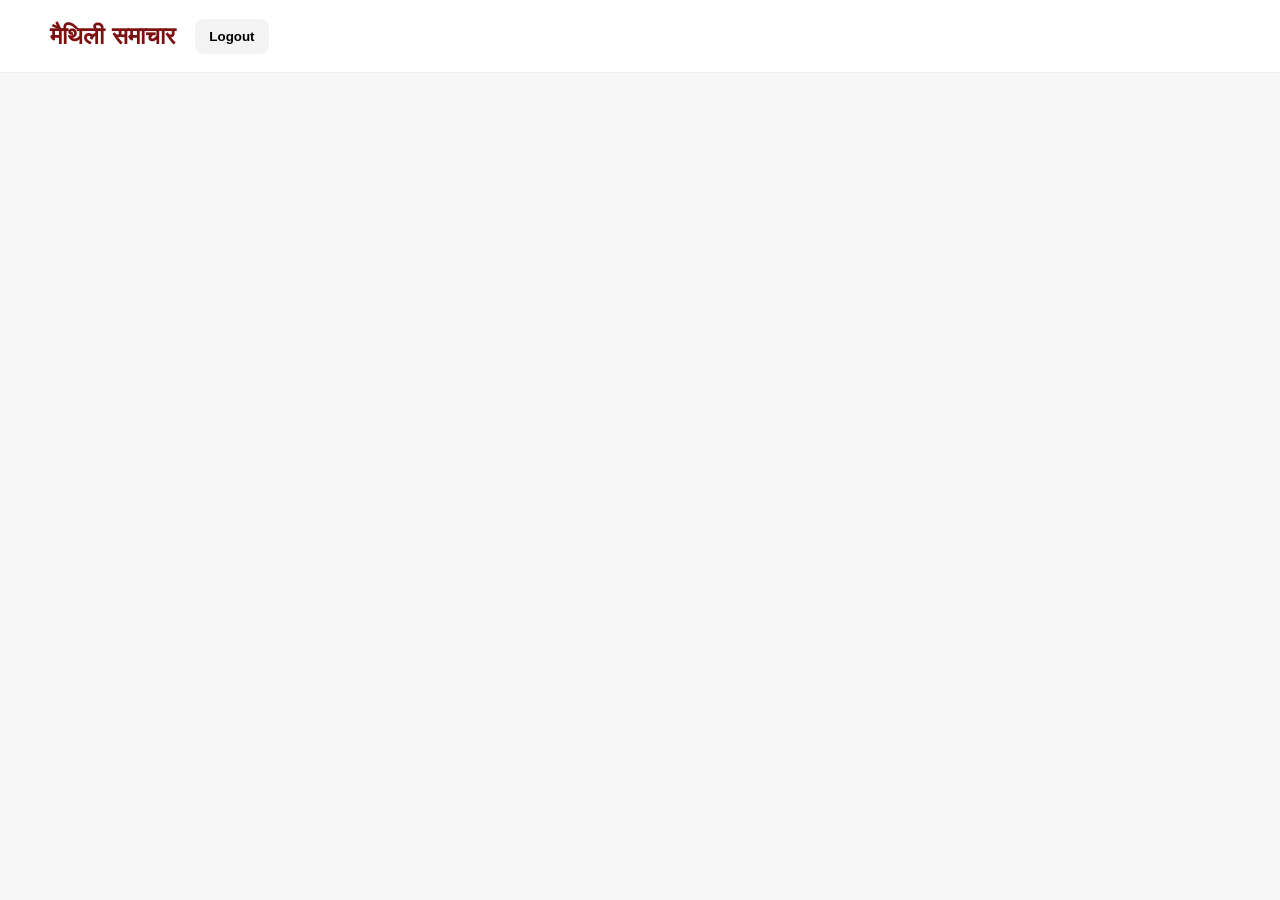
==== account.html @ 3e0e01f3 "Add files via upload" ====
<!doctype html><html lang="mai"><head><meta charset="utf-8"><meta name="viewport" content="width=device-width,initial-scale=1"><title>My Account</title><link rel="stylesheet" href="/style.css"></head><body><header class="header"><div class="container head"><a class="logo" href="/">मैथिली समाचार</a><div class="user-menu"><button class="btn btn-light" id="logout">Logout</button></div></div></header><main class="container"><div id="app"></div></main><script>
const $=s=>document.querySelector(s);async function api(p,o={}){const r=await fetch('/api'+p,{credentials:'include',...o,headers:{'Content-Type':'application/json'}});const d=await r.json();if(!r.ok||d.success===false)throw Error(d.error||'Error');return d}async function init(){const u=(await api('/auth')).user;if(!u)return location.href='/login.html';const p=(await api('/plans')).plans||[];const s=(await api('/subscriptions')).subscriptions||[];$('#app').innerHTML=`<div class="panel"><h1>स्वागत, ${u.name}</h1><p class="muted">${u.email}</p></div><h2 class="section-title">Subscription</h2><div class="news-grid">${p.map(x=>`<div class="card" style="padding:18px"><h3>${x.name}</h3><p>${x.description||''}</p><div class="price">₹${(x.amount_paise/100).toFixed(0)}</div><p class="muted">${x.duration_days} दिन</p><button class="btn btn-primary" onclick="buy(${x.id})">सदस्यता लिअ</button></div>`).join('')}</div><h2 class="section-title">My Subscriptions</h2><div class="panel">${s.length?s.map(x=>`<p><b>${x.plan_name}</b> — ${x.status} — ₹${(x.amount_paise/100).toFixed(0)}</p>`).join(''):'अहाँक एखन कोनो subscription नहि अछि।'}</div>`}async function buy(id){try{const d=await api('/subscriptions',{method:'POST',body:JSON.stringify({plan_id:id})});alert(d.message);init()}catch(e){alert(e.message)}}$('#logout').onclick=async()=>{await api('/auth',{method:'POST',body:JSON.stringify({action:'logout'})});location.href='/'};init().catch(e=>alert(e.message));</script></body></html>
---- style.css ----
*{box-sizing:border-box}body{margin:0;font-family:system-ui,-apple-system,"Noto Sans Devanagari",Arial,sans-serif;background:#f7f7f8;color:#1f2937}a{text-decoration:none;color:inherit}.container{width:min(1180px,calc(100% - 28px));margin:auto}.top{background:#7d1111;color:#fff}.top .container{height:42px;display:flex;align-items:center;justify-content:space-between;font-size:13px}.header{background:#fff;border-bottom:1px solid #eee;position:sticky;top:0;z-index:50}.head{height:72px;display:flex;align-items:center;gap:20px}.logo{font-size:24px;font-weight:900;color:#7d1111;white-space:nowrap}.desktop-nav{display:flex;align-items:center;gap:4px;margin-left:auto}.nav-item{position:relative}.nav-btn{border:0;background:none;padding:13px 11px;font-weight:700;cursor:pointer;color:#333}.dropdown{display:none;position:absolute;top:100%;left:0;min-width:220px;background:#fff;border:1px solid #eee;box-shadow:0 12px 30px #0001;border-radius:10px;padding:7px}.nav-item:hover>.dropdown{display:block}.dropdown a{display:block;padding:9px 11px;border-radius:7px}.dropdown a:hover{background:#f5eeee;color:#7d1111}.mobile-toggle{display:none;border:0;background:#f4f4f4;border-radius:8px;padding:9px;font-size:20px}.mobile-nav{display:none;border-top:1px solid #eee;padding:8px 0 15px}.mobile-nav.open{display:block}.m-parent{border-bottom:1px solid #eee}.m-parent>button{width:100%;padding:12px 4px;border:0;background:none;text-align:left;font-weight:800;display:flex;justify-content:space-between}.m-sub{display:none;padding:0 0 8px 15px}.m-sub.open{display:block}.m-sub a{display:block;padding:9px;color:#555}.hero{margin:22px 0}.hero-grid{display:grid;grid-template-columns:2fr 1fr;gap:18px}.hero-card,.card{background:#fff;border:1px solid #e9e9e9;border-radius:14px;overflow:hidden}.hero-card img,.news-img{width:100%;height:270px;object-fit:cover;background:#eee}.hero-body{padding:18px}.hero-title{font-size:28px;line-height:1.25;margin:0 0 8px}.muted{color:#777;font-size:13px}.section-title{font-size:20px;margin:26px 0 12px;border-left:4px solid #7d1111;padding-left:9px}.news-grid{display:grid;grid-template-columns:repeat(3,1fr);gap:16px}.news-card{background:#fff;border:1px solid #eee;border-radius:12px;overflow:hidden}.news-card .news-img{height:170px}.news-body{padding:13px}.news-title{font-weight:800;line-height:1.4}.tag{display:inline-block;font-size:11px;background:#f5e8e8;color:#7d1111;border-radius:20px;padding:4px 8px;margin-bottom:7px}.article{background:#fff;border:1px solid #eee;border-radius:14px;padding:28px;margin:22px 0}.article h1{font-size:36px;line-height:1.2}.article img{max-width:100%;width:100%;max-height:480px;object-fit:cover;border-radius:12px}.article-content{font-size:18px;line-height:1.9;white-space:pre-wrap}.actions{display:flex;gap:8px;flex-wrap:wrap}.btn{border:0;border-radius:8px;padding:10px 14px;cursor:pointer;font-weight:700}.btn-primary{background:#7d1111;color:#fff}.btn-light{background:#f3f3f3}.btn-danger{background:#c62828;color:#fff}.input,select,textarea{width:100%;border:1px solid #d9d9d9;border-radius:8px;padding:10px;background:#fff}.form-grid{display:grid;grid-template-columns:1fr 1fr;gap:13px}.full{grid-column:1/-1}.panel{background:#fff;border:1px solid #e7e7e7;border-radius:14px;padding:18px;margin:18px 0}.table{width:100%;border-collapse:collapse}.table th,.table td{padding:10px;border-bottom:1px solid #eee;text-align:left;font-size:13px}.badge{display:inline-block;padding:4px 8px;border-radius:20px;font-size:11px;background:#eee}.badge.green{background:#e6f5e9;color:#176b2c}.badge.orange{background:#fff2d9;color:#9a6500}.toast{position:fixed;right:18px;bottom:18px;background:#222;color:#fff;padding:11px 15px;border-radius:8px;display:none;z-index:100}.modal{position:fixed;inset:0;background:#0008;display:none;align-items:center;justify-content:center;padding:15px;z-index:100}.modal.show{display:flex}.modal-box{background:#fff;border-radius:14px;width:min(760px,100%);max-height:90vh;overflow:auto;padding:20px}.footer{margin-top:35px;background:#1f1f1f;color:#ccc;padding:25px 0}.user-menu{display:flex;gap:7px;align-items:center}.price{font-size:24px;font-weight:900;color:#7d1111}@media(max-width:800px){.desktop-nav{display:none}.mobile-toggle{display:block;margin-left:auto}.head{height:60px}.logo{font-size:19px}.hero-grid{grid-template-columns:1fr}.news-grid{grid-template-columns:1fr 1fr}.hero-title{font-size:24px}.article h1{font-size:28px}.form-grid{grid-template-columns:1fr}.full{grid-column:auto}}@media(max-width:520px){.news-grid{grid-template-columns:1fr}.top .container{font-size:11px}.container{width:min(100% - 20px,1180px)}}
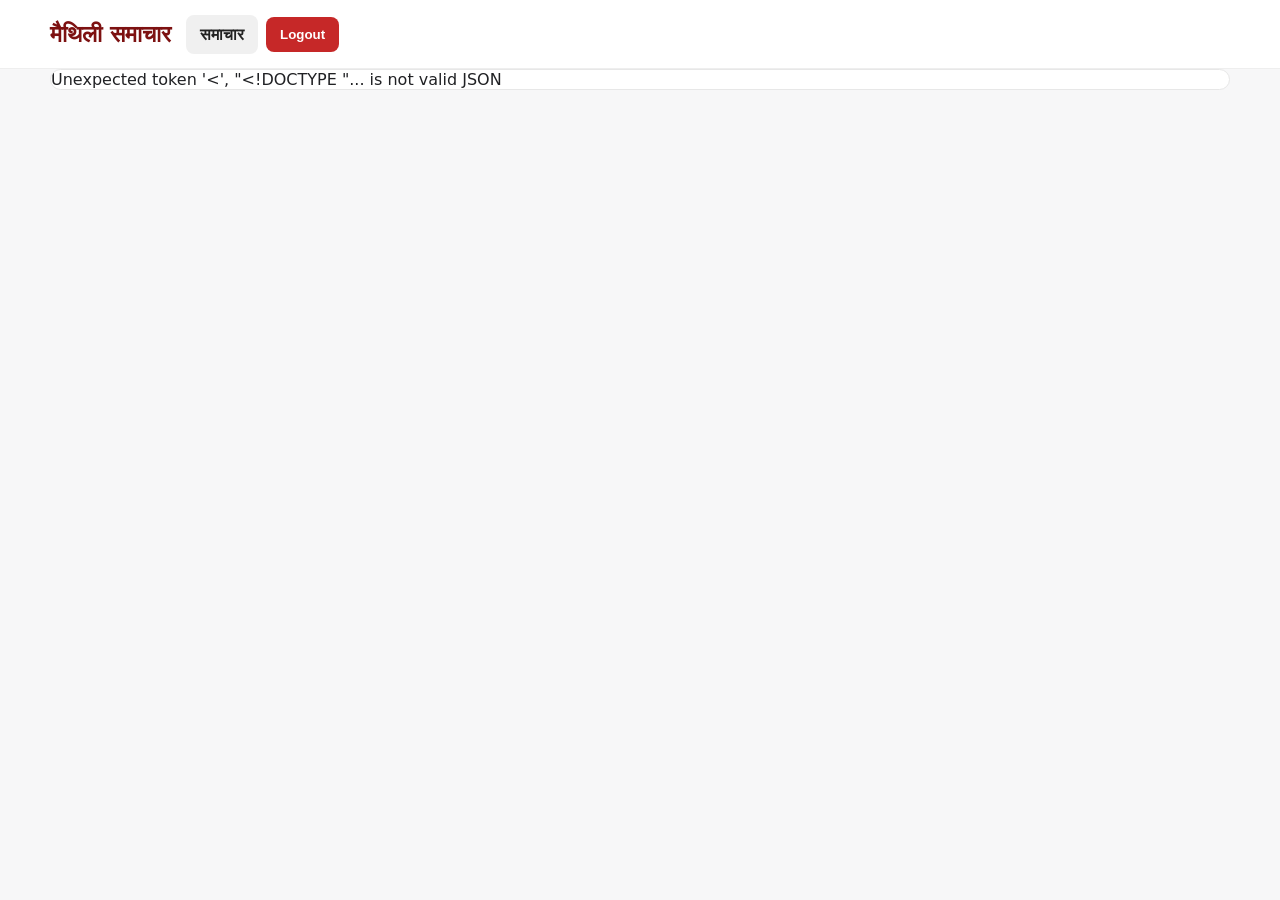
==== commit d6c4165c: "Add files via upload" ====
--- a/account.html
+++ b/account.html
@@ -1,2 +1 @@
-<!doctype html><html lang="mai"><head><meta charset="utf-8"><meta name="viewport" content="width=device-width,initial-scale=1"><title>My Account</title><link rel="stylesheet" href="/style.css"></head><body><header class="header"><div class="container head"><a class="logo" href="/">मैथिली समाचार</a><div class="user-menu"><button class="btn btn-light" id="logout">Logout</button></div></div></header><main class="container"><div id="app"></div></main><script>
-const $=s=>document.querySelector(s);async function api(p,o={}){const r=await fetch('/api'+p,{credentials:'include',...o,headers:{'Content-Type':'application/json'}});const d=await r.json();if(!r.ok||d.success===false)throw Error(d.error||'Error');return d}async function init(){const u=(await api('/auth')).user;if(!u)return location.href='/login.html';const p=(await api('/plans')).plans||[];const s=(await api('/subscriptions')).subscriptions||[];$('#app').innerHTML=`<div class="panel"><h1>स्वागत, ${u.name}</h1><p class="muted">${u.email}</p></div><h2 class="section-title">Subscription</h2><div class="news-grid">${p.map(x=>`<div class="card" style="padding:18px"><h3>${x.name}</h3><p>${x.description||''}</p><div class="price">₹${(x.amount_paise/100).toFixed(0)}</div><p class="muted">${x.duration_days} दिन</p><button class="btn btn-primary" onclick="buy(${x.id})">सदस्यता लिअ</button></div>`).join('')}</div><h2 class="section-title">My Subscriptions</h2><div class="panel">${s.length?s.map(x=>`<p><b>${x.plan_name}</b> — ${x.status} — ₹${(x.amount_paise/100).toFixed(0)}</p>`).join(''):'अहाँक एखन कोनो subscription नहि अछि।'}</div>`}async function buy(id){try{const d=await api('/subscriptions',{method:'POST',body:JSON.stringify({plan_id:id})});alert(d.message);init()}catch(e){alert(e.message)}}$('#logout').onclick=async()=>{await api('/auth',{method:'POST',body:JSON.stringify({action:'logout'})});location.href='/'};init().catch(e=>alert(e.message));</script></body></html>
+<!doctype html><html lang="mai"><head><meta charset="utf-8"><meta name="viewport" content="width=device-width,initial-scale=1"><title>मोर खाता — मैथिली समाचार</title><link rel="stylesheet" href="/style.css"></head><body><header class="header"><div class="container head"><a class="logo" href="/">मैथिली समाचार</a><div class="actions"><a class="btn btn-light" href="/">समाचार</a><button id="logout" class="btn btn-danger">Logout</button></div></div></header><main class="container"><div id="screen" class="panel">लोड भ' रहल अछि...</div></main><script>const $=s=>document.querySelector(s);const esc=s=>String(s??'').replace(/[&<>"']/g,c=>({'&':'&amp;','<':'&lt;','>':'&gt;','"':'&quot;',"'":'&#39;'}[c]));async function api(p,o={}){const r=await fetch('/api'+p,{credentials:'include',cache:'no-store',...o,headers:{'Content-Type':'application/json',...(o.headers||{})}}),d=await r.json();if(!r.ok||d.success===false)throw Error(d.error||'Error');return d}async function load(){const u=(await api('/auth')).user;if(!u){location.href='/login.html';return}const [plans,subs,notifs]=await Promise.all([api('/plans'),api('/subscriptions'),api('/notifications')]);$('#screen').innerHTML=`<h1>नमस्कार, ${esc(u.name)}</h1><p class="muted">${esc(u.email)} · ${esc(u.role)}</p><div class="account-grid"><section class="card pad"><h2>Profile</h2><label>नाम</label><input id="name" class="input" value="${esc(u.name)}"><button class="btn btn-primary" id="save">Save</button></section><section class="card pad"><h2>Subscription</h2><div class="plans">${plans.plans.map(p=>`<div class="plan"><h3>${esc(p.name)}</h3><div class="price">₹${(p.amount_paise/100).toFixed(2)}</div><p>${esc(p.description)}</p><button class="btn btn-primary" onclick="subscribe(${p.id})">सदस्यता लिअ</button></div>`).join('')}</div></section></div><section class="card pad"><h2>मोर सदस्यता</h2>${subs.subscriptions.length?subs.subscriptions.map(s=>`<div class="row"><b>${esc(s.plan_name)}</b><span>${esc(s.status)}</span></div>`).join(''):'<p class="muted">अखन कोनो subscription नहि अछि।</p>'}</section><section class="card pad"><h2>Notifications</h2>${notifs.notifications.length?notifs.notifications.map(n=>`<div class="comment"><b>${esc(n.title)}</b><p>${esc(n.body)}</p></div>`).join(''):'<p class="muted">कोनो notification नहि अछि।</p>'}</section>`;$('#save').onclick=async()=>{await api('/profile',{method:'PUT',body:JSON.stringify({name:$('#name').value})});alert('Profile save भ गेल।')}}async function subscribe(id){try{const d=await api('/subscriptions',{method:'POST',body:JSON.stringify({plan_id:id})});alert(d.message)}catch(e){alert(e.message)}}$('#logout').onclick=async()=>{await api('/auth',{method:'POST',body:JSON.stringify({action:'logout'})});location.href='/'};load().catch(e=>$('#screen').textContent=e.message);</script></body></html>
--- a/style.css
+++ b/style.css
@@ -1 +1 @@
-*{box-sizing:border-box}body{margin:0;font-family:system-ui,-apple-system,"Noto Sans Devanagari",Arial,sans-serif;background:#f7f7f8;color:#1f2937}a{text-decoration:none;color:inherit}.container{width:min(1180px,calc(100% - 28px));margin:auto}.top{background:#7d1111;color:#fff}.top .container{height:42px;display:flex;align-items:center;justify-content:space-between;font-size:13px}.header{background:#fff;border-bottom:1px solid #eee;position:sticky;top:0;z-index:50}.head{height:72px;display:flex;align-items:center;gap:20px}.logo{font-size:24px;font-weight:900;color:#7d1111;white-space:nowrap}.desktop-nav{display:flex;align-items:center;gap:4px;margin-left:auto}.nav-item{position:relative}.nav-btn{border:0;background:none;padding:13px 11px;font-weight:700;cursor:pointer;color:#333}.dropdown{display:none;position:absolute;top:100%;left:0;min-width:220px;background:#fff;border:1px solid #eee;box-shadow:0 12px 30px #0001;border-radius:10px;padding:7px}.nav-item:hover>.dropdown{display:block}.dropdown a{display:block;padding:9px 11px;border-radius:7px}.dropdown a:hover{background:#f5eeee;color:#7d1111}.mobile-toggle{display:none;border:0;background:#f4f4f4;border-radius:8px;padding:9px;font-size:20px}.mobile-nav{display:none;border-top:1px solid #eee;padding:8px 0 15px}.mobile-nav.open{display:block}.m-parent{border-bottom:1px solid #eee}.m-parent>button{width:100%;padding:12px 4px;border:0;background:none;text-align:left;font-weight:800;display:flex;justify-content:space-between}.m-sub{display:none;padding:0 0 8px 15px}.m-sub.open{display:block}.m-sub a{display:block;padding:9px;color:#555}.hero{margin:22px 0}.hero-grid{display:grid;grid-template-columns:2fr 1fr;gap:18px}.hero-card,.card{background:#fff;border:1px solid #e9e9e9;border-radius:14px;overflow:hidden}.hero-card img,.news-img{width:100%;height:270px;object-fit:cover;background:#eee}.hero-body{padding:18px}.hero-title{font-size:28px;line-height:1.25;margin:0 0 8px}.muted{color:#777;font-size:13px}.section-title{font-size:20px;margin:26px 0 12px;border-left:4px solid #7d1111;padding-left:9px}.news-grid{display:grid;grid-template-columns:repeat(3,1fr);gap:16px}.news-card{background:#fff;border:1px solid #eee;border-radius:12px;overflow:hidden}.news-card .news-img{height:170px}.news-body{padding:13px}.news-title{font-weight:800;line-height:1.4}.tag{display:inline-block;font-size:11px;background:#f5e8e8;color:#7d1111;border-radius:20px;padding:4px 8px;margin-bottom:7px}.article{background:#fff;border:1px solid #eee;border-radius:14px;padding:28px;margin:22px 0}.article h1{font-size:36px;line-height:1.2}.article img{max-width:100%;width:100%;max-height:480px;object-fit:cover;border-radius:12px}.article-content{font-size:18px;line-height:1.9;white-space:pre-wrap}.actions{display:flex;gap:8px;flex-wrap:wrap}.btn{border:0;border-radius:8px;padding:10px 14px;cursor:pointer;font-weight:700}.btn-primary{background:#7d1111;color:#fff}.btn-light{background:#f3f3f3}.btn-danger{background:#c62828;color:#fff}.input,select,textarea{width:100%;border:1px solid #d9d9d9;border-radius:8px;padding:10px;background:#fff}.form-grid{display:grid;grid-template-columns:1fr 1fr;gap:13px}.full{grid-column:1/-1}.panel{background:#fff;border:1px solid #e7e7e7;border-radius:14px;padding:18px;margin:18px 0}.table{width:100%;border-collapse:collapse}.table th,.table td{padding:10px;border-bottom:1px solid #eee;text-align:left;font-size:13px}.badge{display:inline-block;padding:4px 8px;border-radius:20px;font-size:11px;background:#eee}.badge.green{background:#e6f5e9;color:#176b2c}.badge.orange{background:#fff2d9;color:#9a6500}.toast{position:fixed;right:18px;bottom:18px;background:#222;color:#fff;padding:11px 15px;border-radius:8px;display:none;z-index:100}.modal{position:fixed;inset:0;background:#0008;display:none;align-items:center;justify-content:center;padding:15px;z-index:100}.modal.show{display:flex}.modal-box{background:#fff;border-radius:14px;width:min(760px,100%);max-height:90vh;overflow:auto;padding:20px}.footer{margin-top:35px;background:#1f1f1f;color:#ccc;padding:25px 0}.user-menu{display:flex;gap:7px;align-items:center}.price{font-size:24px;font-weight:900;color:#7d1111}@media(max-width:800px){.desktop-nav{display:none}.mobile-toggle{display:block;margin-left:auto}.head{height:60px}.logo{font-size:19px}.hero-grid{grid-template-columns:1fr}.news-grid{grid-template-columns:1fr 1fr}.hero-title{font-size:24px}.article h1{font-size:28px}.form-grid{grid-template-columns:1fr}.full{grid-column:auto}}@media(max-width:520px){.news-grid{grid-template-columns:1fr}.top .container{font-size:11px}.container{width:min(100% - 20px,1180px)}}
+*{box-sizing:border-box}body{margin:0;font-family:system-ui,-apple-system,"Noto Sans Devanagari",Arial,sans-serif;background:#f7f7f8;color:#202124}a{text-decoration:none;color:inherit}.container{width:min(1180px,calc(100% - 24px));margin:auto}.top{background:#7d1111;color:#fff}.topin{height:38px;display:flex;align-items:center;justify-content:space-between;font-size:13px}.top a{text-decoration:underline}.header{background:#fff;border-bottom:1px solid #eee;position:sticky;top:0;z-index:50}.head{min-height:68px;display:flex;align-items:center;gap:15px}.logo{font-size:23px;font-weight:900;color:#7d1111;white-space:nowrap}.desktop-nav{display:flex;align-items:center;gap:3px;margin-left:auto}.nav-item{position:relative}.nav-btn{display:block;padding:12px 10px;font-weight:800}.dropdown{display:none;position:absolute;top:100%;left:0;min-width:210px;background:#fff;border:1px solid #eee;box-shadow:0 12px 30px #0001;border-radius:10px;padding:6px}.nav-item:hover .dropdown{display:block}.dropdown a{display:block;padding:9px;border-radius:7px}.dropdown a:hover{background:#f7eded;color:#7d1111}.mobile-toggle{display:none;border:0;background:#f2f2f2;border-radius:8px;padding:8px 11px;font-size:20px}.mobile-nav{display:none;padding-bottom:12px}.mobile-nav.open{display:block}.m-parent{border-top:1px solid #eee}.m-parent button{width:100%;border:0;background:none;padding:12px 2px;text-align:left;font-weight:800;display:flex;justify-content:space-between}.m-sub{display:none;padding:0 0 5px 15px}.m-sub.open{display:block}.m-sub a{display:block;padding:9px;color:#555}.searchbar{display:flex;gap:8px;margin:18px 0}.searchbar .input{flex:1}.hero{margin:18px 0}.hero-grid{display:grid;grid-template-columns:2fr 1fr;gap:16px}.hero-card,.card,.panel,.news-card,.article,.auth-box{background:#fff;border:1px solid #e7e7e7;border-radius:14px;overflow:hidden}.hero-card img,.news-img{width:100%;height:275px;object-fit:cover;background:#eee}.hero-body,.pad{padding:18px}.hero-title{font-size:28px;line-height:1.25;margin:0 0 8px}.section-title{font-size:20px;border-left:4px solid #7d1111;padding-left:9px;margin:25px 0 12px}.news-grid{display:grid;grid-template-columns:repeat(3,1fr);gap:15px}.news-card{overflow:hidden}.news-card .news-img{height:170px}.news-body{padding:13px}.news-title{font-weight:850;line-height:1.4;font-size:16px}.tag{display:inline-block;background:#f5e7e7;color:#7d1111;border-radius:18px;padding:4px 8px;font-size:11px;margin-bottom:7px}.muted{color:#777;font-size:13px}.article{padding:25px;margin:20px 0}.article h1{font-size:38px;line-height:1.2}.article>img{display:block;width:100%;max-height:520px;object-fit:cover;border-radius:12px;margin:18px 0}.article-content{font-size:18px;line-height:1.9;white-space:pre-wrap}.engage{display:flex;gap:8px;margin:18px 0}.comments{border-top:1px solid #eee;padding-top:18px}.comment{border:1px solid #eee;border-radius:10px;padding:12px;margin:8px 0}.input,select,textarea{width:100%;border:1px solid #d7d7d7;border-radius:8px;padding:10px;background:#fff;font:inherit}.form-grid{display:grid;grid-template-columns:1fr 1fr;gap:12px}.full{grid-column:1/-1}.actions{display:flex;gap:8px;align-items:center;flex-wrap:wrap}.between{justify-content:space-between}.btn{border:0;border-radius:8px;padding:10px 14px;cursor:pointer;font-weight:800}.btn:disabled{opacity:.55;cursor:not-allowed}.btn-primary{background:#7d1111;color:#fff}.btn-light{background:#f0f0f0;color:#222}.btn-danger{background:#c62828;color:#fff}.wide{width:100%;margin-top:12px}.msg{min-height:22px;color:#a00;margin:8px 0}.auth-page{min-height:100vh;display:grid;place-items:center;padding:20px;background:#f7f7f8}.auth-box{width:min(480px,100%);padding:25px}.auth-box label{display:block;font-weight:700;font-size:13px;margin:12px 0 5px}.table-wrap{overflow:auto}.table{width:100%;border-collapse:collapse}.table th,.table td{padding:9px;border-bottom:1px solid #eee;text-align:left;font-size:13px;vertical-align:top}.table .input{min-width:120px}.badge{display:inline-block;padding:4px 8px;border-radius:20px;background:#eee;font-size:11px}.plans{display:grid;grid-template-columns:repeat(2,1fr);gap:12px}.plan{border:1px solid #eee;border-radius:12px;padding:15px}.price{font-size:25px;font-weight:900;color:#7d1111}.account-grid{display:grid;grid-template-columns:1fr 2fr;gap:15px}.row{display:flex;justify-content:space-between;border-bottom:1px solid #eee;padding:10px 0}.dashnav{display:flex;gap:4px;flex:1;overflow:auto}.dashnav button{border:0;background:#f3f3f3;padding:9px 11px;border-radius:8px;cursor:pointer;font-weight:700;white-space:nowrap}.modal{position:fixed;inset:0;background:#0008;display:none;align-items:center;justify-content:center;padding:14px;z-index:100}.modal.show{display:flex}.modal-box{width:min(800px,100%);max-height:92vh;overflow:auto;background:#fff;border-radius:14px;padding:20px}.toast{position:fixed;right:16px;bottom:16px;background:#222;color:#fff;padding:11px 15px;border-radius:8px;display:none}.footer{margin-top:35px;background:#222;color:#ccc;padding:25px 0}@media(max-width:800px){.desktop-nav{display:none}.mobile-toggle{display:block;margin-left:auto}.hero-grid,.account-grid{grid-template-columns:1fr}.news-grid{grid-template-columns:1fr 1fr}.logo{font-size:19px}.dashnav{order:3;width:100%}.head{flex-wrap:wrap;padding:8px 0}.head>.btn{margin-left:auto}.article h1{font-size:29px}.form-grid{grid-template-columns:1fr}.full{grid-column:auto}}@media(max-width:520px){.news-grid{grid-template-columns:1fr}.searchbar{flex-direction:column}.plans{grid-template-columns:1fr}.topin{font-size:11px}.container{width:calc(100% - 16px)}}
